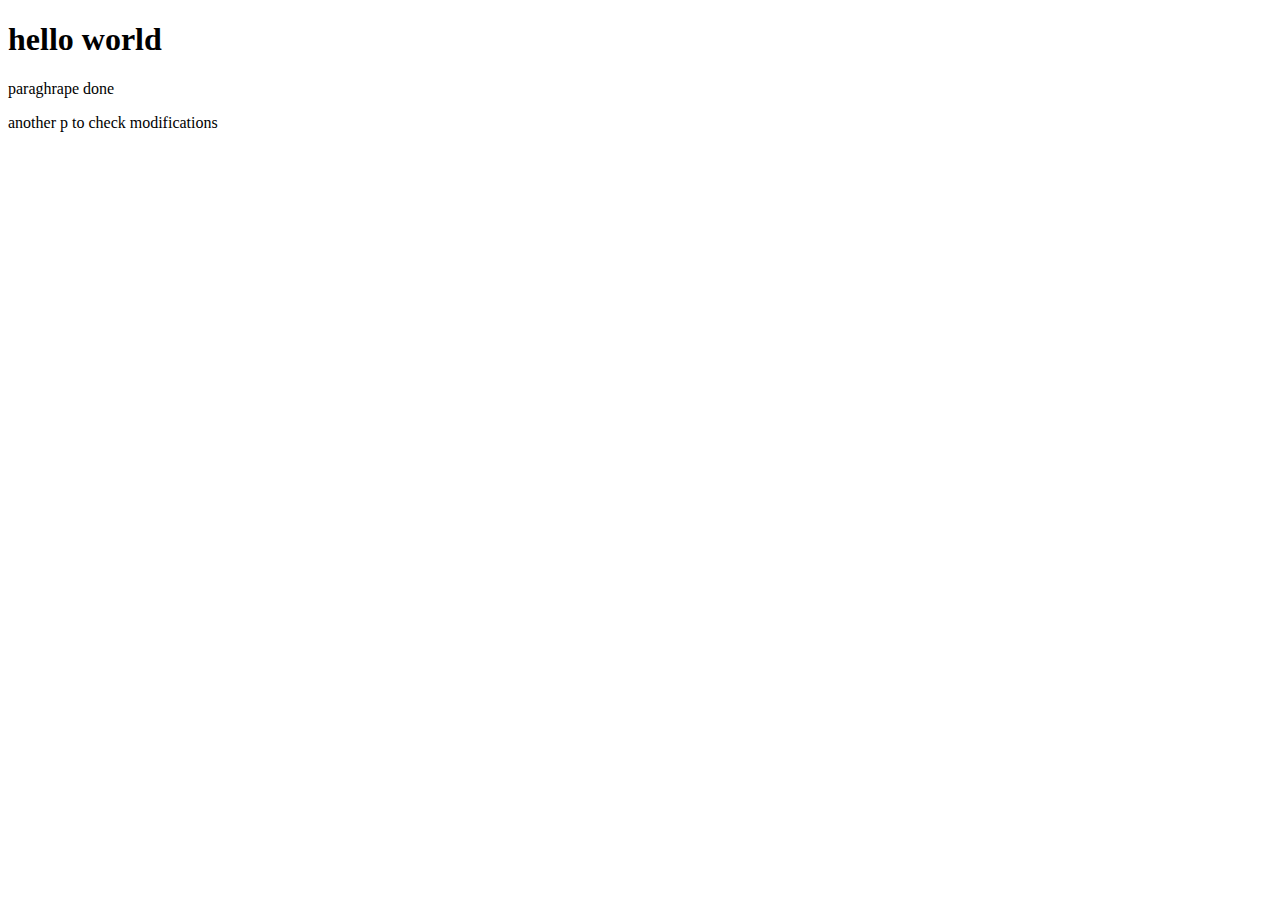
==== main.html @ 770497dd "edited the main.html" ====
<!DOCTYPE html>
<html lang="en">
<head>
    <meta charset="UTF-8">
    <meta name="viewport" content="width=device-width, initial-scale=1.0">
    <title>Document</title>
</head>
<body>
    <h1>
        hello world 
    </h1>

    <p> paraghrape done  </p>
    <p> another p to check modifications  </p>
</body>
</html>
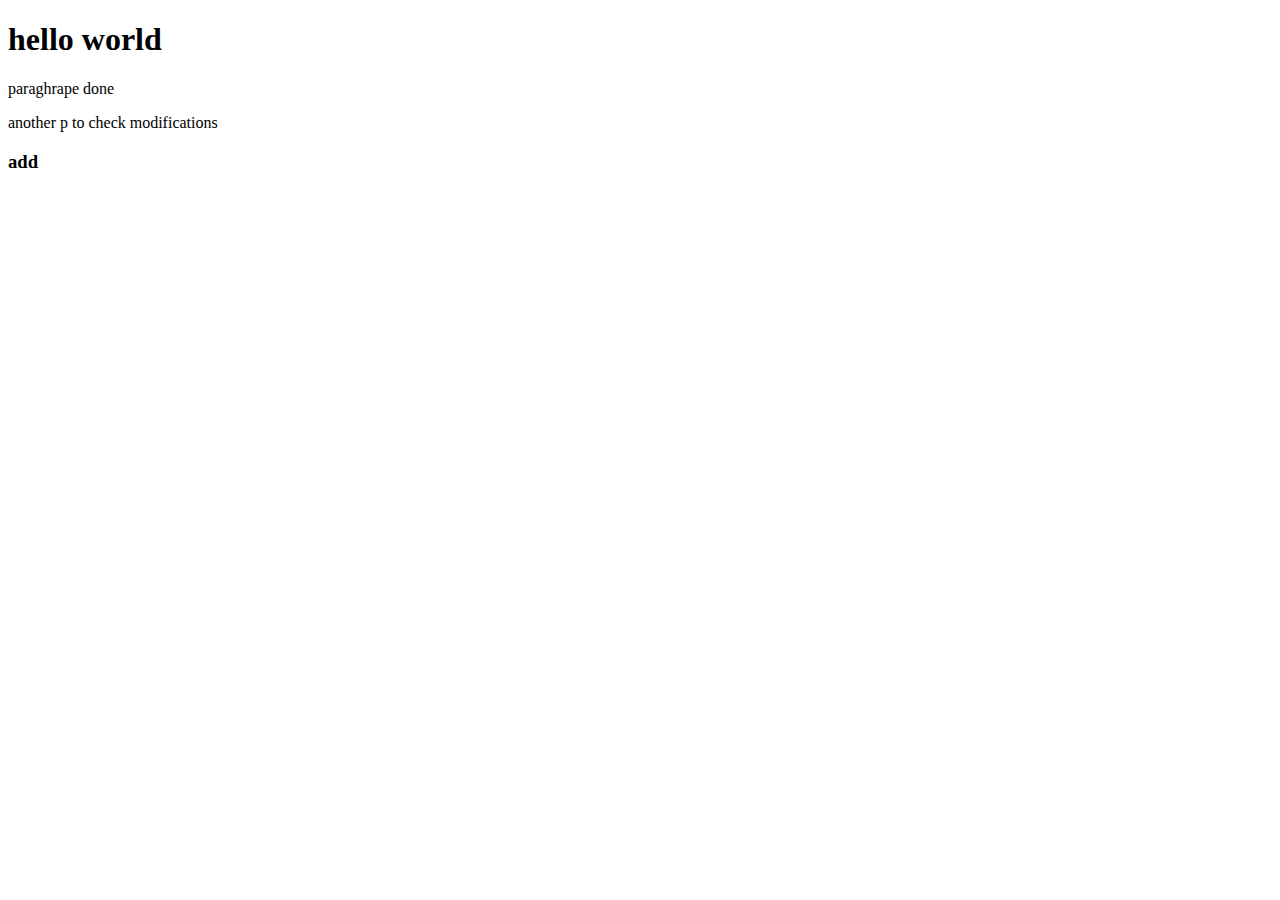
==== commit 5590a5c0: "commit de test des changements" ====
--- a/main.html
+++ b/main.html
@@ -12,5 +12,7 @@
 
     <p> paraghrape done  </p>
     <p> another p to check modifications  </p>
+
+    <h3> add </h3>
 </body>
 </html>